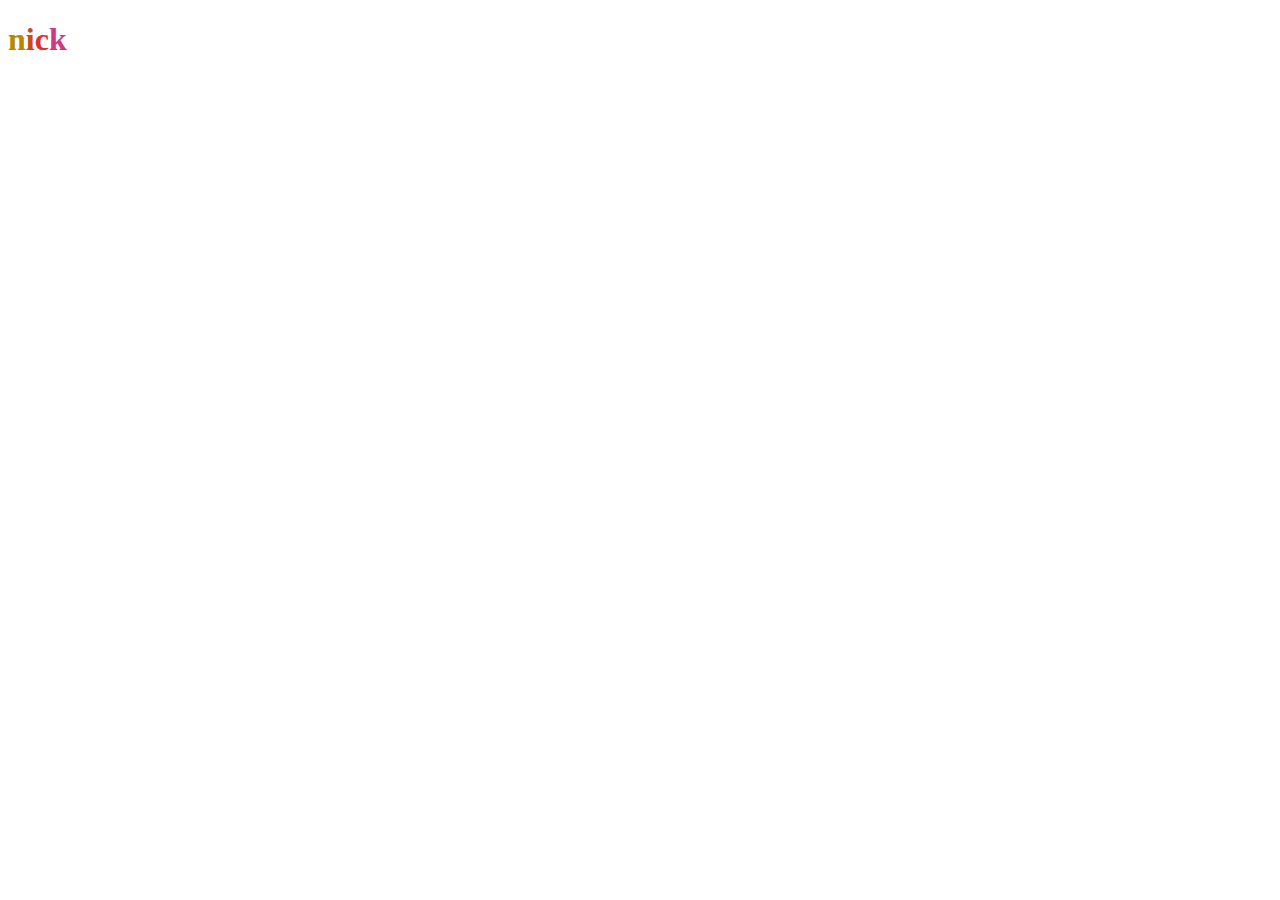
==== index.html @ 1c2d8fad "Update and rename (index).html to index.html" ====
<!DOCTYPE html>
<html lang="en">
    <head>
        <meta charset="utf-8">
        <title>temptitle</title>
        <meta name="description" content="">
        <meta name="viewport" content="width=device-width, initial-scale=1">

        <link rel="stylesheet" href="css/main.css">

    </head>
    <body>

        <header>
		<h1 class="alpha">
			<span style='color: #b58900;'>n</span><span style='color: #cb4b16;'>i</span><span style='color: #dc322f;'>c</span><span style='color: #d33682;'>k</span>
		</h1>
        </header>
    </body>
</html>
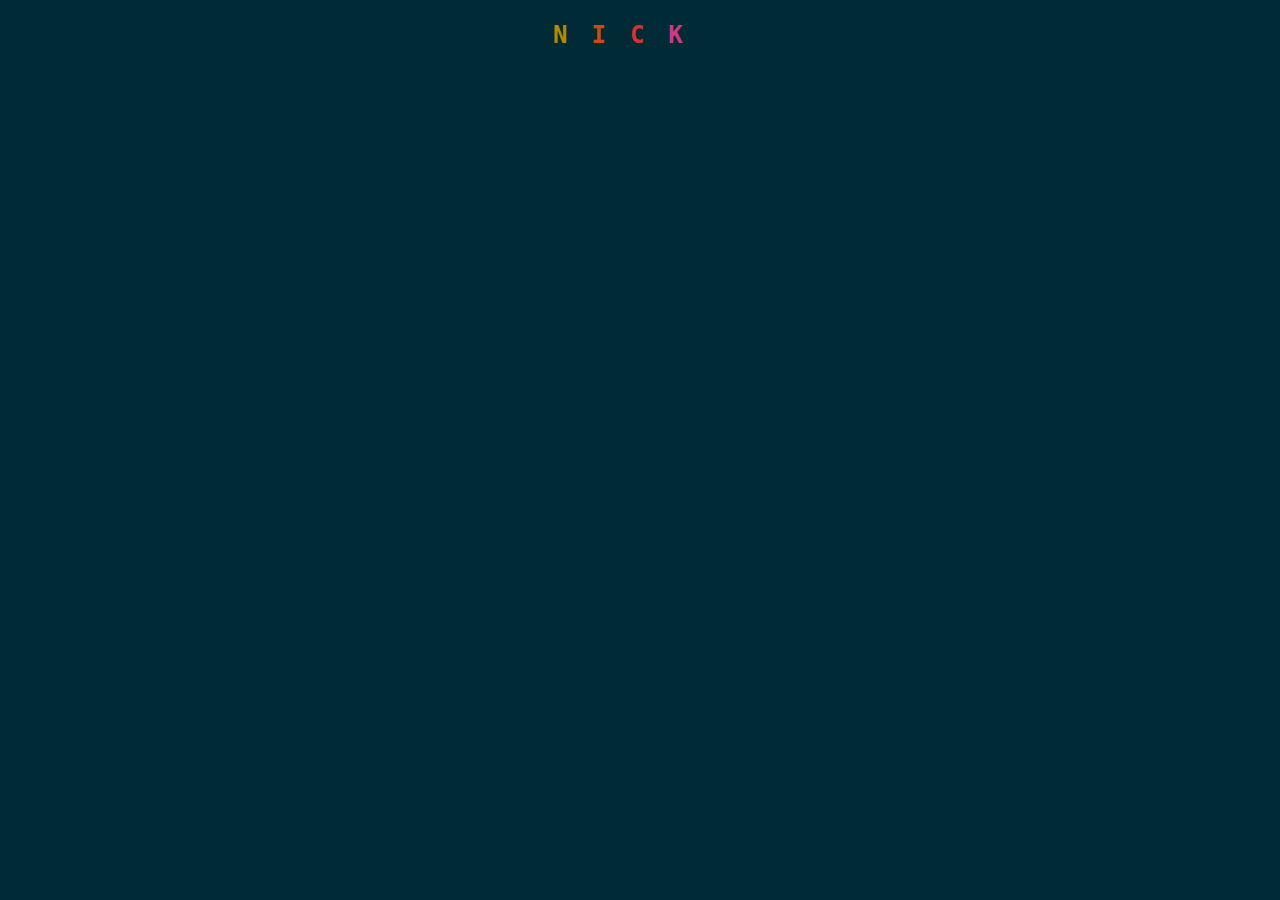
==== commit e901aa61: "Update index.html" ====
--- a/index.html
+++ b/index.html
@@ -1,20 +1,19 @@
-<!DOCTYPE html>
-<html lang="en">
-    <head>
-        <meta charset="utf-8">
-        <title>temptitle</title>
-        <meta name="description" content="">
-        <meta name="viewport" content="width=device-width, initial-scale=1">
-
-        <link rel="stylesheet" href="css/main.css">
-
-    </head>
-    <body>
-
-        <header>
-		<h1 class="alpha">
-			<span style='color: #b58900;'>n</span><span style='color: #cb4b16;'>i</span><span style='color: #dc322f;'>c</span><span style='color: #d33682;'>k</span>
-		</h1>
-        </header>
-    </body>
-</html>
+<!DOCTYPE html>
+<html lang="en">
+    <head>
+        <meta charset="utf-8">
+        <title>stinky</title>
+        <meta name="description" content="">
+        <meta name="viewport" content="width=device-width, initial-scale=1">
+
+        <link rel="stylesheet" href="css/main.css">
+
+    </head>
+    <body>
+
+        <header>
+		<h1 class="alpha">
+			<span style='color: #b58900;'>n</span><span style='color: #cb4b16;'>i</span><span style='color: #dc322f;'>c</span><span style='color: #d33682;'>k</span>
+		</h1>
+    </body>
+</html>
--- a/css/main.css
+++ b/css/main.css
@@ -0,0 +1,540 @@
+/* ==========================================================================
+   Base styles: opinionated defaults
+   ========================================================================== */
+
+html,
+button,
+input,
+select,
+
+html {
+    font-size: 1em;
+    font-family: monospace;
+    line-height: 1.6;
+    margin-left: 5em;
+}
+
+/*
+ * Remove text-shadow in selection highlight: h5bp.com/i
+ * These selection rule sets have to be separate.
+ * Customize the background color to match your design.
+ */
+
+::-moz-selection {
+    background: #002b36;
+    text-shadow: none;
+}
+
+::selection {
+    background: #002b36;
+    text-shadow: none;
+}
+
+hr {
+    display: block;
+    height: 1px;
+    border: 0;
+    border-top: 1px solid #ccc;
+    margin: 1em 0;
+    padding: 0;
+}
+
+/*
+ * Remove the gap between images, videos, audio and canvas and the bottom of
+ * their containers: h5bp.com/i/440
+ */
+
+audio,
+canvas,
+img,
+video {
+    vertical-align: middle;
+}
+
+/*
+ * Remove default fieldset styles.
+ */
+
+fieldset {
+    border: 0;
+    margin: 0;
+    padding: 0;
+}
+
+/*
+ * Allow only vertical resizing of textareas.
+ */
+
+textarea {
+    resize: vertical;
+}
+
+/* ====================
+ *    Colour palette
+ * ====================
+ * Base03	#002b36
+ * Base0	#839496
+ * Base1	#93a1a1
+ * Yellow	#b58900
+ * Orange	#cb4b16
+ * Red		#dc322f
+ * Magenta	#d33682
+ * Violet	#6c71c4
+ * Blue		#268bd2
+ * Cyan		#2aa198
+ * Green	#859900
+ * ==================== */
+
+/* ==========================================================================
+   Author's custom styles
+   ========================================================================== */
+
+* {
+    border-color: #657b83;
+}
+
+body {
+    width: 638px;
+    background-color: #002b36;
+    color: #93a1a1;
+    text-rendering: optimizeLegibility;
+}
+
+img {
+    vertical-align: middle;
+}
+
+header {
+    padding-right: 10px;
+}
+
+h1.alpha {
+    color: #6c71c4;
+    font-size: 24px;
+    text-align: right;
+    text-transform: uppercase;
+    letter-spacing: 24px;
+    text-rendering: optimizeLegibility;
+        -moz-font-feature-settings: "kern=1";
+        -webkit-font-feature-settings: "kern";
+        -moz-font-feature-settings: "kern";
+    font-feature-settings: "kern";
+    font-kerning: normal;
+    font-variant-ligatures: discretionary-ligatures;
+    margin-bottom: 24px;
+    padding-left: 480px;
+    padding-right: 0px;
+}
+
+summary.alpha {
+    color: #b58900;
+    font-size: 24px;
+    text-transform: uppercase;
+    letter-spacing: 8px;
+    cursor: pointer;
+}
+
+summary.warn {
+    color: #dc322f;
+    font-size: 18px;
+    text-transform: uppercase;
+}
+
+summary.beta {
+    color: #b58900;
+    font-size: 18px;
+    font-weight: normal;
+    line-height: 1.2;
+    margin-top: 0.5em;
+    text-rendering: optimizeLegibility;
+        -moz-font-feature-settings: "kern=1";
+        -webkit-font-feature-settings: "kern";
+        -moz-font-feature-settings: "kern";
+    font-feature-settings: "kern";
+    font-kerning: normal;
+    cursor: pointer;
+}
+
+summary.gamma {
+    color: #2aa198;
+    font-style: normal;
+    font-size: 18px;
+    line-height: 1.4;
+    margin-top: 0.5em;
+    padding-bottom: 0px;
+    text-rendering: optimizeLegibility;
+        -moz-font-feature-settings: "kern=1";
+        -webkit-font-feature-settings: "kern";
+        -moz-font-feature-settings: "kern";
+    font-feature-settings: "kern", "onum";
+    font-kerning: normal;
+    cursor: pointer;
+}
+
+ul.beta {
+    color: #b58900;
+    font-size: 18px;
+    font-weight: normal;
+    line-height: 1.5;
+    margin-top: 0.5em;
+    text-rendering: optimizeLegibility;
+        -moz-font-feature-settings: "kern=1";
+        -webkit-font-feature-settings: "kern";
+        -moz-font-feature-settings: "kern";
+    font-feature-settings: "kern";
+    font-kerning: normal;
+}
+
+ul.gamma {
+    color: #2aa198;
+    font-style: normal;
+    font-size: 18px;
+    line-height: 1.2;
+    margin-top: 0.5em;
+    padding-bottom: 0px;
+    text-rendering: optimizeLegibility;
+        -moz-font-feature-settings: "kern=1";
+        -webkit-font-feature-settings: "kern";
+        -moz-font-feature-settings: "kern";
+    font-feature-settings: "kern", "onum";
+    font-kerning: normal;
+}
+
+ul.delta {
+    color: #93a1a1;
+    font-style: normal;
+    font-size: 16px;
+    line-height: 1.2;
+    margin-top: 0px;
+    margin-bottom: 10px;
+    text-rendering: optimizeLegibility;
+        -moz-font-feature-settings: "kern=1";
+        -webkit-font-feature-settings: "kern";
+        -moz-font-feature-settings: "kern";
+    font-feature-settings: "kern", "onum";
+    font-kerning: normal;
+}
+
+ol.beta {
+    color: #b58900;
+    font-style: normal;
+    font-size: 18px;
+    line-height: 1.2;
+    margin-top: 0.5em;
+    padding-bottom: 0px;
+    text-rendering: optimizeLegibility;
+        -moz-font-feature-settings: "kern=1";
+        -webkit-font-feature-settings: "kern";
+        -moz-font-feature-settings: "kern";
+    font-feature-settings: "kern", "onum";
+    font-kerning: normal;
+}
+
+ol.gamma {
+    color: #2aa198;
+    font-size: 18px;
+    font-weight: normal;
+    margin-top: 0px;
+    margin-bottom: 20px;
+    line-height: 1.5;
+    text-rendering: optimizeLegibility;
+        -moz-font-feature-settings: "kern=1";
+        -webkit-font-feature-settings: "kern";
+        -moz-font-feature-settings: "kern";
+    font-feature-settings: "kern";
+    font-kerning: normal;
+}
+
+ol.delta {
+    color: #93a1a1;
+    font-style: normal;
+    font-size: 16px;
+    line-height: 1.2;
+    margin-top: 0.5em;
+    padding-bottom: 0px;
+    text-rendering: optimizeLegibility;
+        -moz-font-feature-settings: "kern=1";
+        -webkit-font-feature-settings: "kern";
+        -moz-font-feature-settings: "kern";
+    font-feature-settings: "kern", "onum";
+    font-kerning: normal;
+}
+
+dt {
+    font-style: normal;
+    font-size: 16px;
+    line-height: 1.2;
+    margin-top: 0.5em;
+    padding-bottom: 0px;
+    text-rendering: optimizeLegibility;
+        -moz-font-feature-settings: "kern=1";
+        -webkit-font-feature-settings: "kern";
+        -moz-font-feature-settings: "kern";
+    font-feature-settings: "kern", "onum";
+    font-kerning: normal;
+}
+
+dd {
+    color: #d33682;
+    font-style: normal;
+    font-size: 16px;
+    line-height: 1.2;
+    padding-bottom: 10px;
+    text-rendering: optimizeLegibility;
+        -moz-font-feature-settings: "kern=1";
+        -webkit-font-feature-settings: "kern";
+        -moz-font-feature-settings: "kern";
+    font-feature-settings: "kern", "onum";
+    font-kerning: normal;
+}
+
+footer {
+    padding-top: 20px;
+    text-align: right;
+    padding-right: 10px;
+}
+
+p.talk {
+    color: #cb4b16;
+    font-weight: normal;
+    font-size: 18px;
+    line-height: 1.2;
+    margin-top: 0;
+    text-rendering: optimizeLegibility;
+        -moz-font-feature-settings: "kern=1";
+        -webkit-font-feature-settings: "kern";
+        -moz-font-feature-settings: "kern";
+    font-feature-settings: "kern", "onum";
+    font-kerning: normal;
+}
+
+p.address {
+    color: #859900;
+    font-style: normal;
+    font-size: 18px;
+    line-height: 1.2;
+    text-rendering: optimizeLegibility;
+        -moz-font-feature-settings: "kern=1";
+        -webkit-font-feature-settings: "kern";
+        -moz-font-feature-settings: "kern";
+    font-feature-settings: "kern";
+    font-kerning: normal;
+}
+
+/* unvisited link */
+a:link {
+    color: #268bd2;
+    text-decoration: none;
+}
+
+/* visited link */
+a:visited {
+    color: #6c71c4;
+    text-decoration: none;
+}
+
+/* mouse over link */
+a:hover {
+    color: #93a1a1;
+    text-decoration: none;
+}
+
+/* selected link */
+a:active {
+    color: #073642;
+    text-decoration: none;
+} 
+
+v {
+    color: #2aa198;
+}
+
+/* ==========================================================================
+   Helper classes
+   ========================================================================== */
+
+/*
+ * Image replacement
+ */
+
+.ir {
+    background-color: transparent;
+    border: 0;
+    overflow: hidden;
+    /* IE 6/7 fallback */
+    *text-indent: -9999px;
+}
+
+.ir:before {
+    content: "";
+    display: block;
+    width: 0;
+    height: 150%;
+}
+
+/*
+ * Hide from both screenreaders and browsers: h5bp.com/u
+ */
+
+.hidden {
+    display: none !important;
+    visibility: hidden;
+}
+
+/*
+ * Hide only visually, but have it available for screenreaders: h5bp.com/v
+ */
+
+.visuallyhidden {
+    border: 0;
+    clip: rect(0 0 0 0);
+    height: 1px;
+    margin: -1px;
+    overflow: hidden;
+    padding: 0;
+    position: absolute;
+    width: 1px;
+}
+
+/*
+ * Extends the .visuallyhidden class to allow the element to be focusable
+ * when navigated to via the keyboard: h5bp.com/p
+ */
+
+.visuallyhidden.focusable:active,
+.visuallyhidden.focusable:focus {
+    clip: auto;
+    height: auto;
+    margin: 0;
+    overflow: visible;
+    position: static;
+    width: auto;
+}
+
+/*
+ * Hide visually and from screenreaders, but maintain layout
+ */
+
+.invisible {
+    visibility: hidden;
+}
+
+/*
+ * Clearfix: contain floats
+ *
+ * For modern browsers
+ * 1. The space content is one way to avoid an Opera bug when the
+ *    `contenteditable` attribute is included anywhere else in the document.
+ *    Otherwise it causes space to appear at the top and bottom of elements
+ *    that receive the `clearfix` class.
+ * 2. The use of `table` rather than `block` is only necessary if using
+ *    `:before` to contain the top-margins of child elements.
+ */
+
+.clearfix:before,
+.clearfix:after {
+    content: " "; /* 1 */
+    display: table; /* 2 */
+}
+
+.clearfix:after {
+    clear: both;
+}
+
+/*
+ * For IE 6/7 only
+ * Include this rule to trigger hasLayout and contain floats.
+ */
+
+.clearfix {
+    *zoom: 1;
+}
+
+/* ==========================================================================
+   EXAMPLE Media Queries for Responsive Design.
+   These examples override the primary ('mobile first') styles.
+   Modify as content requires.
+   ========================================================================== */
+
+@media only screen and (min-width: 35em) {
+    /* Style adjustments for viewports that meet the condition */
+}
+
+@media print,
+       (-o-min-device-pixel-ratio: 5/4),
+       (-webkit-min-device-pixel-ratio: 1.25),
+       (min-resolution: 120dpi) {
+    /* Style adjustments for high resolution devices */
+}
+
+/* ==========================================================================
+   Print styles.
+   Inlined to avoid required HTTP connection: h5bp.com/r
+   ========================================================================== */
+
+@media print {
+    * {
+        background: transparent !important;
+        color: #000 !important; /* Black prints faster: h5bp.com/s */
+        box-shadow: none !important;
+        text-shadow: none !important;
+    }
+
+    a,
+    a:visited {
+        text-decoration: underline;
+    }
+
+    a[href]:after {
+        content: " (" attr(href) ")";
+    }
+
+    abbr[title]:after {
+        content: " (" attr(title) ")";
+    }
+
+    /*
+     * Don't show links for images, or javascript/internal links
+     */
+
+    .ir a:after,
+    a[href^="javascript:"]:after,
+    a[href^="#"]:after {
+        content: "";
+    }
+
+    pre,
+    blockquote {
+        border: 1px solid #999;
+        page-break-inside: avoid;
+    }
+
+    thead {
+        display: table-header-group; /* h5bp.com/t */
+    }
+
+    tr,
+    img {
+        page-break-inside: avoid;
+    }
+
+    img {
+        max-width: 100% !important;
+    }
+
+    @page {
+        margin: 0.5cm;
+    }
+
+    p,
+    h2,
+    h3 {
+        orphans: 3;
+        widows: 3;
+    }
+
+    h2,
+    h3 {
+        page-break-after: avoid;
+    }
+}
